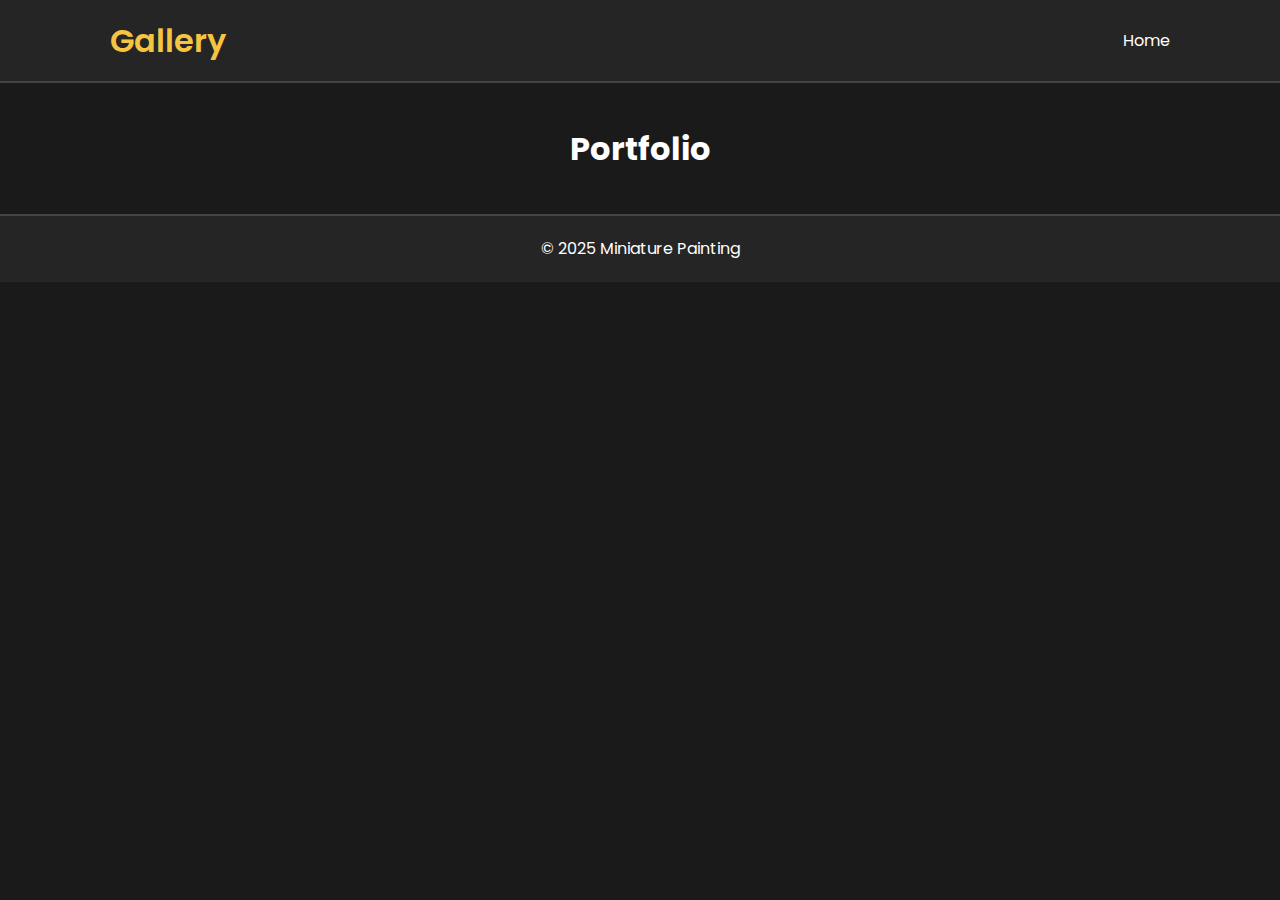
==== gallery.html @ 27df4e2d "beta" ====
<!DOCTYPE html>
<html lang="en">
<head>
    <meta charset="UTF-8">
    <meta name="viewport" content="width=device-width, initial-scale=1.0">
    <title>Gallery - Miniature Painting</title>
    <link rel="stylesheet" href="styles.css">
</head>
<body>
    <header>
        <div class="container">
            <h1>Gallery</h1>
            <nav>
                <ul>
                    <li><a href="index.html">Home</a></li>
                </ul>
            </nav>
        </div>
    </header>
    <section id="portfolio" class="section">
        <h1>Portfolio</h1>
        <div id="gallery"></div>
        <script src="js/gallery.js"></script>
    </section>
    </section>

    <footer>
        <div class="container">
            <p>&copy; 2025 Miniature Painting</p>
        </div>
    </footer>
</body>
</html>
---- styles.css ----
/* Importing Fun Font */
@import url('https://fonts.googleapis.com/css2?family=Poppins:wght@300;400;600&display=swap');

/* Global Reset */
* {
    margin: 0;
    padding: 0;
    box-sizing: border-box;
    font-family: 'Poppins', sans-serif;
}

body {
    background-color: #1a1a1a; /* Dark Background for Professional Look */
    color: #ffffff;
    text-align: center;
    line-height: 1.6;
}

/* Header */
header {
    background-color: #252525;
    padding: 15px 0;
    border-bottom: 2px solid #444;
}

header .container {
    display: flex;
    justify-content: space-between;
    align-items: center;
    max-width: 1100px;
    margin: auto;
    padding: 0 20px;
}

header h1 {
    font-size: 2rem;
    font-weight: 600;
    color: #f5c542; /* Gold Accent */
}

/* Navigation */
nav ul {
    list-style: none;
    display: flex;
}

nav ul li {
    margin-left: 15px;
}

nav ul li a {
    color: #ffffff;
    text-decoration: none;
    font-size: 1rem;
    transition: color 0.3s;
}

nav ul li a:hover {
    color: #f5c542;
}

/* Sections */
.section {
    padding: 40px 20px;
    max-width: 900px;
    margin: auto;
}

h2 {
    font-size: 2rem;
    margin-bottom: 15px;
    font-weight: 600;
    color: #f5c542;
}

/* Services */
.services-container {
    display: flex;
    justify-content: center;
    gap: 20px;
    flex-wrap: wrap;
}

.service {
    flex: 1;
    background: #252525;
    padding: 20px;
    border-radius: 8px;
    box-shadow: 0 2px 6px rgba(0, 0, 0, 0.2);
    max-width: 300px;
}

.service img {
    width: 100%;
    height: auto;
    border-radius: 8px;
}

.service h3 {
    font-size: 1.6rem;
    margin: 10px 0;
    color: #f5c542;
    font-weight: 600;
}

.service p {
    font-size: 1rem;
    color: #d4c5b0;
}

/* Gallery */
.gallery {
    display: grid;
    grid-template-columns: repeat(2, 1fr);
    gap: 15px;
    justify-content: center;
    max-width: 800px;
    margin: auto;
}

.gallery img {
    width: 100%;
    height: auto;
    border-radius: 8px;
    object-fit: cover;
    transition: transform 0.3s;
    box-shadow: 0 2px 4px rgba(255, 255, 255, 0.1);
}

.gallery img:hover {
    transform: scale(1.05);
}

/* Special Items & Tiers */
.special-container, .tiers-container {
    display: grid;
    grid-template-columns: repeat(3, 1fr);
    gap: 20px;
    justify-content: center;
    max-width: 900px;
    margin: auto;
}

.special-item, .tier {
    background: #252525;
    padding: 20px;
    border-radius: 8px;
    box-shadow: 0 2px 6px rgba(0, 0, 0, 0.2);
}

.special-item img, .tier img {
    width: 100%;
    height: auto;
    border-radius: 8px;
}

.special-item h3, .tier h3 {
    font-size: 1.6rem;
    margin: 10px 0;
    color: #f5c542;
    font-weight: 600;
}

.special-item p, .tier p {
    font-size: 1rem;
    color: #d4c5b0;
}

/* Gallery Button (No Border) */
.gallery-button {
    display: inline-block;
    padding: 10px 20px;
    font-size: 1rem;
    font-weight: 600;
    text-decoration: none;
    color: #f5c542;
    background: none;
    transition: color 0.3s, transform 0.2s;
}

.gallery-button:hover {
    color: #d4a731;
    transform: scale(1.05);
}

/* Form */
form {
    display: flex;
    flex-direction: column;
    max-width: 400px;
    margin: auto;
}

form input, form textarea {
    padding: 10px;
    border: 1px solid #444;
    border-radius: 5px;
    font-size: 1rem;
    background: #252525;
    color: white;
    outline: none;
}

form button {
    padding: 10px;
    border: none;
    background-color: #f5c542;
    color: white;
    cursor: pointer;
    font-size: 1rem;
    border-radius: 5px;
    transition: background 0.3s;
}

form button:hover {
    background-color: #d4a731;
}

/* Footer */
footer {
    background-color: #252525;
    color: #ffffff;
    text-align: center;
    padding: 20px;
    border-top: 2px solid #444;
}
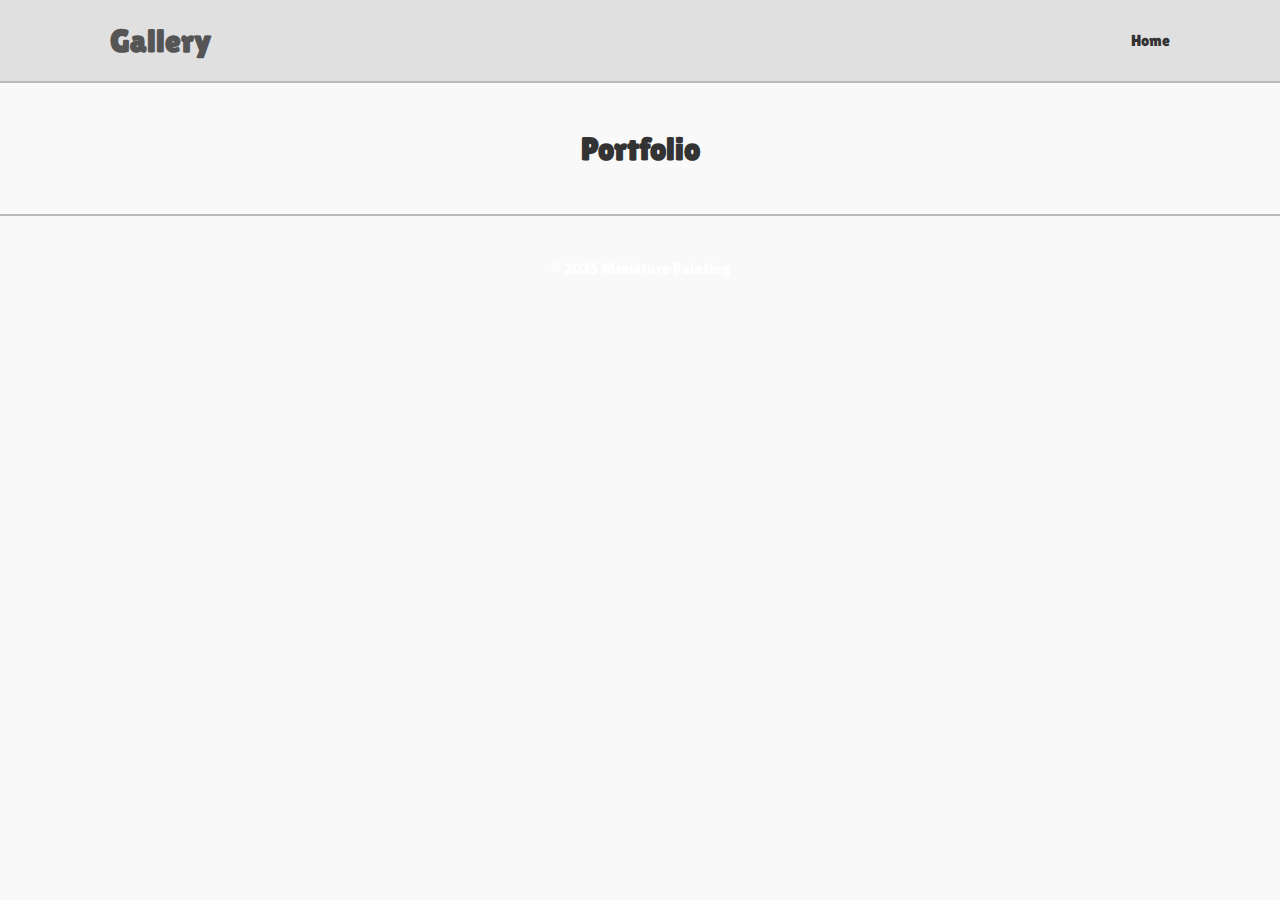
==== commit f535018b: "ok" ====
--- a/gallery.html
+++ b/gallery.html
@@ -20,7 +20,7 @@
     <section id="portfolio" class="section">
         <h1>Portfolio</h1>
         <div id="gallery"></div>
-        <script src="js/gallery.js"></script>
+        <script src="/js/gallery.js"></script>
     </section>
     </section>
 
--- a/styles.css
+++ b/styles.css
@@ -1,26 +1,33 @@
 /* Importing Fun Font */
-@import url('https://fonts.googleapis.com/css2?family=Poppins:wght@300;400;600&display=swap');
+@import url('https://fonts.googleapis.com/css2?family=Lilita+One&display=swap');
 
 /* Global Reset */
 * {
     margin: 0;
     padding: 0;
     box-sizing: border-box;
-    font-family: 'Poppins', sans-serif;
+    font-family: 'Lilita One';
 }
 
 body {
-    background-color: #1a1a1a; /* Dark Background for Professional Look */
-    color: #ffffff;
+    background-color: #f9f9f9; /* Light Background for Clean Look */
+    color: #333;
     text-align: center;
     line-height: 1.6;
 }
 
 /* Header */
 header {
-    background-color: #252525;
+    background-color: #e0e0e0;
     padding: 15px 0;
-    border-bottom: 2px solid #444;
+    border-bottom: 2px solid #bbb;
+    position: sticky;
+    top: 0;
+    z-index: 1000;
+}
+header img{
+    width: 50px;
+    height: auto;
 }
 
 header .container {
@@ -35,7 +42,7 @@
 header h1 {
     font-size: 2rem;
     font-weight: 600;
-    color: #f5c542; /* Gold Accent */
+    color: #555;
 }
 
 /* Navigation */
@@ -49,14 +56,14 @@
 }
 
 nav ul li a {
-    color: #ffffff;
+    color: #333;
     text-decoration: none;
     font-size: 1rem;
     transition: color 0.3s;
 }
 
 nav ul li a:hover {
-    color: #f5c542;
+    color: #777;
 }
 
 /* Sections */
@@ -70,7 +77,7 @@
     font-size: 2rem;
     margin-bottom: 15px;
     font-weight: 600;
-    color: #f5c542;
+    color: #555;
 }
 
 /* Services */
@@ -83,10 +90,10 @@
 
 .service {
     flex: 1;
-    background: #252525;
+    background: #e0e0e0;
     padding: 20px;
     border-radius: 8px;
-    box-shadow: 0 2px 6px rgba(0, 0, 0, 0.2);
+    box-shadow: 0 2px 6px rgba(0, 0, 0, 0.1);
     max-width: 300px;
 }
 
@@ -99,13 +106,13 @@
 .service h3 {
     font-size: 1.6rem;
     margin: 10px 0;
-    color: #f5c542;
+    color: #555;
     font-weight: 600;
 }
 
 .service p {
     font-size: 1rem;
-    color: #d4c5b0;
+    color: #666;
 }
 
 /* Gallery */
@@ -124,7 +131,7 @@
     border-radius: 8px;
     object-fit: cover;
     transition: transform 0.3s;
-    box-shadow: 0 2px 4px rgba(255, 255, 255, 0.1);
+    box-shadow: 0 2px 4px rgba(0, 0, 0, 0.418);
 }
 
 .gallery img:hover {
@@ -142,10 +149,10 @@
 }
 
 .special-item, .tier {
-    background: #252525;
+    background: #e0e0e0;
     padding: 20px;
     border-radius: 8px;
-    box-shadow: 0 2px 6px rgba(0, 0, 0, 0.2);
+    box-shadow: 0 2px 6px rgba(0, 0, 0, 0.418);
 }
 
 .special-item img, .tier img {
@@ -157,32 +164,67 @@
 .special-item h3, .tier h3 {
     font-size: 1.6rem;
     margin: 10px 0;
-    color: #f5c542;
+    color: #555;
     font-weight: 600;
 }
 
 .special-item p, .tier p {
     font-size: 1rem;
-    color: #d4c5b0;
-}
+    color: #666;
+}
+.special-item h3 {
+    display: flex;
+    flex-direction: column;
+}
+
 
 /* Gallery Button (No Border) */
+.portfolio-header {
+    display: flex;
+    justify-content: space-between;
+    margin-bottom: 20px;
+}
+
+.view-work {
+    flex: 0 0 48%;
+}
+
+.view-gallery-button {
+    flex: 0 0 48%;
+    display: flex;
+    align-items: center;
+    justify-content: flex-end;
+}
+
+.gallery-row {
+    display: flex;
+    justify-content: space-between;
+    gap: 10px;
+}
+
+.gallery-item {
+    flex: 1;
+    width: 100%;
+    height: auto;
+}
+
+.gallery-item img {
+    width: 100%;
+    height: auto;
+    display: block;
+}
+
 .gallery-button {
-    display: inline-block;
     padding: 10px 20px;
-    font-size: 1rem;
-    font-weight: 600;
+    background-color: #333;
+    color: white;
     text-decoration: none;
-    color: #f5c542;
-    background: none;
-    transition: color 0.3s, transform 0.2s;
+    border-radius: 5px;
 }
 
 .gallery-button:hover {
-    color: #d4a731;
-    transform: scale(1.05);
-}
-
+    background-color: #555;
+}
 /* Form */
 form {
     display: flex;
@@ -193,18 +235,18 @@
 
 form input, form textarea {
     padding: 10px;
-    border: 1px solid #444;
+    border: 1px solid #bbb;
     border-radius: 5px;
     font-size: 1rem;
-    background: #252525;
-    color: white;
+    background: #f0f0f0;
+    color: #333;
     outline: none;
 }
 
 form button {
     padding: 10px;
     border: none;
-    background-color: #f5c542;
+    background-color: #777;
     color: white;
     cursor: pointer;
     font-size: 1rem;
@@ -213,14 +255,39 @@
 }
 
 form button:hover {
-    background-color: #d4a731;
-}
-
-/* Footer */
+    background-color: #555;
+}
+
+
 footer {
-    background-color: #252525;
-    color: #ffffff;
+    background: url("/website/Background.jpg") no-repeat center center/cover;
+    color: #333;
     text-align: center;
-    padding: 20px;
-    border-top: 2px solid #444;
-}+    padding: 40px 20px;
+    border-top: 2px solid #bbb;
+    position: relative;
+}
+
+footer p, .social-icons {
+    color:white;
+    position: relative;
+    z-index: 1;
+}
+
+.social-icons {
+    display: flex;
+    justify-content: center;
+    gap: 15px;
+    margin: 10px 0;
+}
+
+.social-icons a img {
+    width: 35px;
+    height: 35px;
+    transition: transform 0.3s, opacity 0.3s;
+}
+
+.social-icons a img:hover {
+    transform: scale(1.1);
+    opacity: 0.8;
+}
